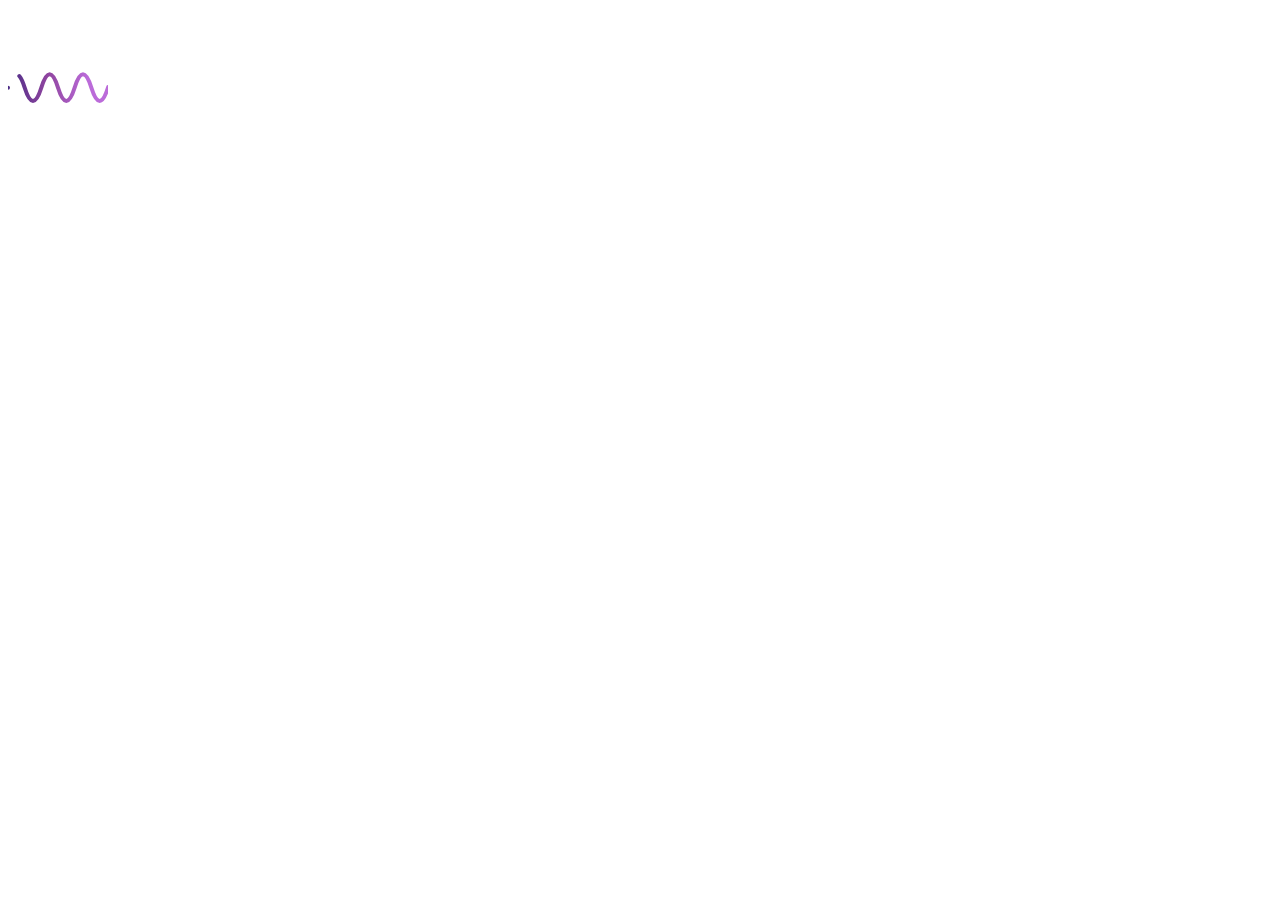
==== colorTransition.html @ 6741cde0 "Added the different versions that have the faded and the color switch" ====
<!DOCTYPE html>
<html lang="en">
<head>
    <meta charset="UTF-8">
    <meta name="viewport" content="width=device-width, initial-scale=1.0">
    <title>Squiggle Animation</title>
    <style>
        .waveContainer {
            width: 100px;
            height: 160px;
            display: flex;
            align-items: center;
            overflow: hidden;
        }

        .wave {
            width: 460px;
            height: 160px;
            fill: none;
            stroke-width: 12;
            stroke-linecap: round;
            stroke-dasharray: 0 60 530 60; 
            stroke: white;
            mask: url(#waveMask);
            animation: 
            wave-move 1s linear infinite, 
            dash-shift 1s linear infinite;
        }

        @keyframes wave-move { 
            0% { transform: translateX(-12px); }
            100% { transform: translateX(-112px); }
        }

        @keyframes dash-shift {
            0% { stroke-dashoffset: 0;}
            100% { stroke-dashoffset: -200px;}
        }
    </style>
</head>
<body>
    <div class="waveContainer">
        <svg viewBox="0 0 300 160">
            <defs>

                <linearGradient id="gradient" x1="0%" y1="50%" x2="100%" y2="50%" gradientUnits="userSpaceOnUse">
                    <stop offset="0%" stop-color="#4c2d86"/>
                    <stop offset="40%" stop-color="#9045a0"/>
                    <stop offset="80%" stop-color="#bb6bd9"/>
                </linearGradient>

                <mask id="waveMask">
                    <path class="wave" d="M 0 80 Q 25 0, 50 80 T 100 80 T 150 80 T 200 80 T 250 80 T 300 80 T 350 80 T 400 80" 
                        stroke="white" stroke-width="12" stroke-linecap="round" stroke-dasharray="0 60 530 60"
                        stroke-dashoffset="0" fill="none" />
                </mask>
            </defs>
            <rect x="0" y="0" width="300" height="160" fill="url(#gradient)" mask="url(#waveMask)" />
        </svg>
    </div>
</body>
</html>
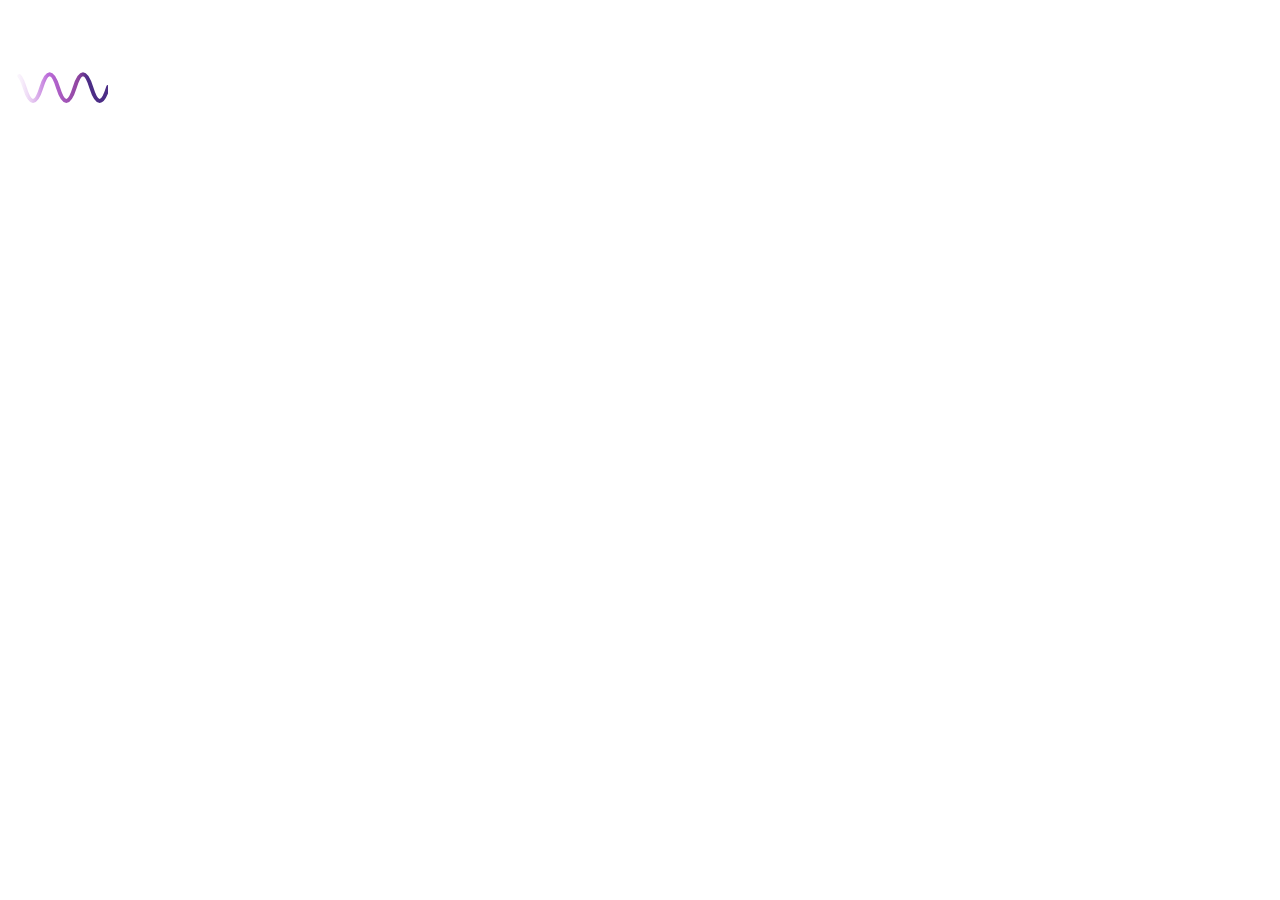
==== commit 13ff2e04: "Faded squig update" ====
--- a/colorTransition.html
+++ b/colorTransition.html
@@ -3,7 +3,7 @@
 <head>
     <meta charset="UTF-8">
     <meta name="viewport" content="width=device-width, initial-scale=1.0">
-    <title>Squiggle Animation</title>
+    <title>Faded Squiggle Animation</title>
     <style>
         .waveContainer {
             width: 100px;
@@ -24,7 +24,7 @@
             mask: url(#waveMask);
             animation: 
             wave-move 1s linear infinite, 
-            dash-shift 1s linear infinite;
+            dash-shift 1s linear infinite; 
         }
 
         @keyframes wave-move { 
@@ -44,9 +44,10 @@
             <defs>
 
                 <linearGradient id="gradient" x1="0%" y1="50%" x2="100%" y2="50%" gradientUnits="userSpaceOnUse">
-                    <stop offset="0%" stop-color="#4c2d86"/>
-                    <stop offset="40%" stop-color="#9045a0"/>
-                    <stop offset="80%" stop-color="#bb6bd9"/>
+                    <stop offset="0%" stop-color="#ffffff00"/>
+                    <stop offset="40%" stop-color="#bb6bd9"/>
+                    <stop offset="70%" stop-color="#9045a0"/>
+                    <stop offset="80%" stop-color="#4c2d86"/>
                 </linearGradient>
 
                 <mask id="waveMask">
